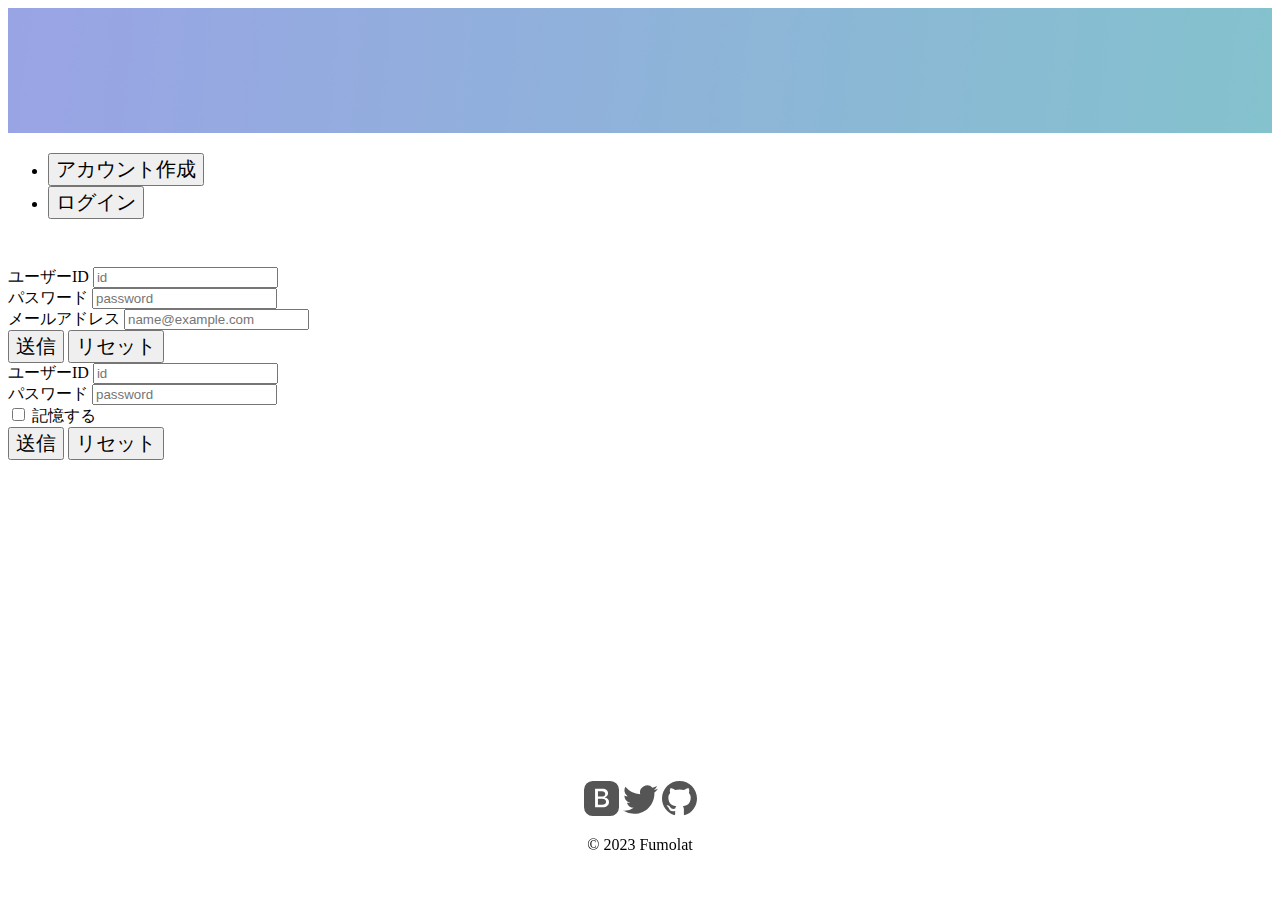
==== index.html @ 05fdf468 "変更" ====
<!doctype html>
<!--

++++**********+++**********+++**********++++**********
++++**********+++**********+++**********++++**********
++++**********+++**********+++**********++++**********
++++**********+++**********+++**********++++**********
++++**********+++**********+++**********++++**********
++++**********+++**********+++**********++++**********
++++**********+++**********+++**********++++**********
++++**********+++**********+++**********++++**********
:::::::::::::..............:::.......::::::.......::::
:::::::::::::..............:::.......::::::.......::::
::::::=@@@@@@@@@*:::@@@=:::...@@@=::=@@@@@@@@@#...::::
::::::=@@@@@@@@@*:::@@@=:::...@@@=::=@@@@@@@@@#...::::
::::::::::@@@=::::::@@@@@@#:::@@@=::::::@@@=::::::::::
::::::::::@@@=::::::@@@@@@#:::@@@=::::::@@@=::::::::::
::::::::::@@@=::::::@@@=::=@@@@@@=::::::@@@=::::::::::
::::::::::@@@=::::::@@@=::=@@@@@@=::::::@@@=::::::::::
::::------@@@=:::---@@@=::::::@@@=::::::@@@+------::::
:::-------@@@=:::---@@@=::::::@@@=::::::@@@+------::::
------::::------::::----------::::------::::----------
------::::------::::----------::::------::::----------
**********###**********###***********###**********####
**********###**********####*********####**********####
++++**********+++**********+++**********++++**********
++++**********+++**********+++**********++++**********
++++**********+++**********+++**********++++**********
++++**********+++**********+++**********++++**********
++++**********+++**********+++**********++++**********
++++**********+++**********+++**********++++**********

-->
<html lang="ja">
<head>
  <meta charset="utf-8">
  <meta name="viewport" content="width=device-width, initial-scale=1">
  <title>xxx - acmg</title>
  <link rel="stylesheet" href="css/st.css?v=2">
  <link rel="stylesheet" type="text/css" href="css/st.css?v=2">

  <!-- Bootstrap5.2.2 -->
  <link href="https://cdn.jsdelivr.net/npm/bootstrap@5.0.2/dist/css/bootstrap.min.css" rel="stylesheet" integrity="sha384-EVSTQN3/azprG1Anm3QDgpJLIm9Nao0Yz1ztcQTwFspd3yD65VohhpuuCOmLASjC" crossorigin="anonymous">
  <script src="https://cdn.jsdelivr.net/npm/bootstrap@5.0.2/dist/js/bootstrap.bundle.min.js" integrity="sha384-MrcW6ZMFYlzcLA8Nl+NtUVF0sA7MsXsP1UyJoMp4YLEuNSfAP+JcXn/tWtIaxVXM" crossorigin="anonymous"></script>

  <style>
  </style>

</head>
<body>
  <img src="img/test01.png" alt="" class="img-ma" width="100%"/>

  <div class="container register">
    <div class="row col-md-12 container-sm">
      <ul class="nav nav-tabs nav-justified" id="myTab" role="tablist">
        <li class="nav-item" role="presentation">
          <button
            class="nav-link active"
            id="home-tab"
            data-bs-toggle="tab"
            data-bs-target="#login"
            type="button"
            role="tab"
            aria-controls="login"
            aria-selected="true"
          >
            アカウント作成
          </button>
        </li>
        <li class="nav-item" role="presentation">
          <button
            class="nav-link"
            id="profile-tab"
            data-bs-toggle="tab"
            data-bs-target="#makeac"
            type="button"
            role="tab"
            aria-controls="makeac"
            aria-selected="false"
          >
            ログイン
          </button>
        </li>
      </ul>

      <div class="sp-1"></div>

      <div class="tab-content" id="myTabContent">
        <div
          class="tab-pane fade show active"
          id="login"
          role="tabpanel"
          aria-labelledby="login-tab"
        >
          <div class="cont">
            <form method="post" action="sign.php">
              <!-- アカウント作成 -->
              <div class="mb-3">
                <label for="Input1" class="form-label">ユーザーID</label>
                <input type="text" class="form-control" pattern="^[0-9a-zA-Z]+$" name="p01" required="required" id="Input1" placeholder="id"><br>
              </div>
              <div class="mb-3">
                <label for="Input2" class="form-label">パスワード</label>
                <input type="password" class="form-control" name="p02" required="required" id="Input2" placeholder="password"><br>
              </div>
              <div class="mb-3">
                <label for="Input3" class="form-label">メールアドレス</label>
                <input type="email" class="form-control" name="p03" required="required" id="Input3" placeholder="name@example.com"><br>
              </div>

            <button type="submit" class="btn btn-primary">送信</button>
            <button type="reset" class="btn btn-primary">リセット</button>
            </form>
          </div>

        </div>
      <div
        class="tab-pane fade"
        id="makeac"
        role="tabpanel"
        aria-labelledby="makeac-tab"
      >
        <form method="post" action="login.php">
          <!-- ログイン -->
          <div class="mb-3">
            <label for="Input4" class="form-label">ユーザーID</label>
            <input type="text" class="form-control" pattern="^[0-9a-zA-Z]+$" name="d01" required="required" id="Input4" placeholder="id"><br>
          </div>
          <div class="mb-3">
            <label for="Input5" class="form-label">パスワード</label>
            <input type="password" class="form-control" name="d02" required="required" id="Input5" placeholder="password"><br>        
          </div>

          <!-- パスワードを記憶する -->
            <div class="mb-3 form-check">
              <input type="checkbox" class="form-check-input" id="Check1">
              <label class="form-check-label" for="Check1">記憶する</label>
            </div>

          <button type="submit" class="btn btn-primary">送信</button>
          <button type="reset" class="btn btn-primary">リセット</button>
        </form>

      </div>
    </div>
  
    <div class="sp-2"></div>


    <!--
    <h1>ヘルプフォーム</h1>
		<form action="./help-form.php" method="post">
      <p>受信者</p><input type="text" name="to" required="required">
      <p>タイトル</p><input type="text" name="title" required="required">
      <p>本文</p><textarea name="content" cols="50" rows="5" required="required"></textarea>
      <p><input type="submit" name="send" value="送信"></p>
    </form>
    -->


  </div>


  <!-- フッターの表示 -->
  <div class="ft">
    <footer>
      <a href="https://getbootstrap.jp/" style="text-decoration:none;">
        <svg xmlns="http://www.w3.org/2000/svg" width="35" height="35" fill="currentColor" class="bi bi-bootstrap-fill" viewBox="0 0 16 16">
          <path d="M6.375 7.125V4.658h1.78c.973 0 1.542.457 1.542 1.237 0 .802-.604 1.23-1.764 1.23H6.375zm0 3.762h1.898c1.184 0 1.81-.48 1.81-1.377 0-.885-.65-1.348-1.886-1.348H6.375v2.725z"/>
          <path d="M4.002 0a4 4 0 0 0-4 4v8a4 4 0 0 0 4 4h8a4 4 0 0 0 4-4V4a4 4 0 0 0-4-4h-8zm1.06 12V3.545h3.399c1.587 0 2.543.809 2.543 2.11 0 .884-.65 1.675-1.483 1.816v.1c1.143.117 1.904.931 1.904 2.033 0 1.488-1.084 2.396-2.888 2.396H5.062z"/>
        </svg>
      </a>
      <a href="https://twitter.com/fumolat" style="text-decoration:none;">
        <svg xmlns="http://www.w3.org/2000/svg" width="35" height="35" fill="currentColor" class="bi bi-twitter" viewBox="0 0 16 16">
          <path d="M5.026 15c6.038 0 9.341-5.003 9.341-9.334 0-.14 0-.282-.006-.422A6.685 6.685 0 0 0 16 3.542a6.658 6.658 0 0 1-1.889.518 3.301 3.301 0 0 0 1.447-1.817 6.533 6.533 0 0 1-2.087.793A3.286 3.286 0 0 0 7.875 6.03a9.325 9.325 0 0 1-6.767-3.429 3.289 3.289 0 0 0 1.018 4.382A3.323 3.323 0 0 1 .64 6.575v.045a3.288 3.288 0 0 0 2.632 3.218 3.203 3.203 0 0 1-.865.115 3.23 3.23 0 0 1-.614-.057 3.283 3.283 0 0 0 3.067 2.277A6.588 6.588 0 0 1 .78 13.58a6.32 6.32 0 0 1-.78-.045A9.344 9.344 0 0 0 5.026 15z"/>
        </svg>
      </a>
      <a href="https://github.com/Fumolat/php_test" style="text-decoration:none;">
        <svg xmlns="http://www.w3.org/2000/svg" width="35" height="35" fill="currentColor" class="bi bi-github" viewBox="0 0 16 16">
          <path d="M8 0C3.58 0 0 3.58 0 8c0 3.54 2.29 6.53 5.47 7.59.4.07.55-.17.55-.38 0-.19-.01-.82-.01-1.49-2.01.37-2.53-.49-2.69-.94-.09-.23-.48-.94-.82-1.13-.28-.15-.68-.52-.01-.53.63-.01 1.08.58 1.23.82.72 1.21 1.87.87 2.33.66.07-.52.28-.87.51-1.07-1.78-.2-3.64-.89-3.64-3.95 0-.87.31-1.59.82-2.15-.08-.2-.36-1.02.08-2.12 0 0 .67-.21 2.2.82.64-.18 1.32-.27 2-.27.68 0 1.36.09 2 .27 1.53-1.04 2.2-.82 2.2-.82.44 1.1.16 1.92.08 2.12.51.56.82 1.27.82 2.15 0 3.07-1.87 3.75-3.65 3.95.29.25.54.73.54 1.48 0 1.07-.01 1.93-.01 2.2 0 .21.15.46.55.38A8.012 8.012 0 0 0 16 8c0-4.42-3.58-8-8-8z"/>
        </svg>
      </a>

      <p class="copyright">
        &copy; 2023 Fumolat
      </p>

    </footer>
  </div>



  <!-- JavaScriptのライブラリ（jQueryは基本ライブラリ+Bootstrap用のJavaScriptファイル） -->
  <script src="https://code.jquery.com/jquery-3.6.0.min.js"></script>
  <script src="https://code.jquery.com/jquery-3.4.1.min.js" integrity="sha256-CSXorXvZcTkaix6Yvo6HppcZGetbYMGWSFlBw8HfCJo=" crossorigin="anonymous"></script>
  <script src="js/nowtime.js"></script>

</body>
</html>
---- css/st.css ----
.sp-1 {
    height: 2rem;
}
.sp-2 {
    height: 5rem;
}
button{
    font-size: 20px;
}
img{
    opacity: 0.6;
}
.ft{
    text-align: center;
}
.bi{
    color: rgb(85, 85, 85);
}
footer{
    left: 0;
    width: 100%;
    text-align: center;
    padding: 30px 0px;

    position: fixed;/*←絶対位置*/
    bottom: 0; /*下に固定*/
}
---- css/st.css ----
.sp-1 {
    height: 2rem;
}
.sp-2 {
    height: 5rem;
}
button{
    font-size: 20px;
}
img{
    opacity: 0.6;
}
.ft{
    text-align: center;
}
.bi{
    color: rgb(85, 85, 85);
}
footer{
    left: 0;
    width: 100%;
    text-align: center;
    padding: 30px 0px;

    position: fixed;/*←絶対位置*/
    bottom: 0; /*下に固定*/
}
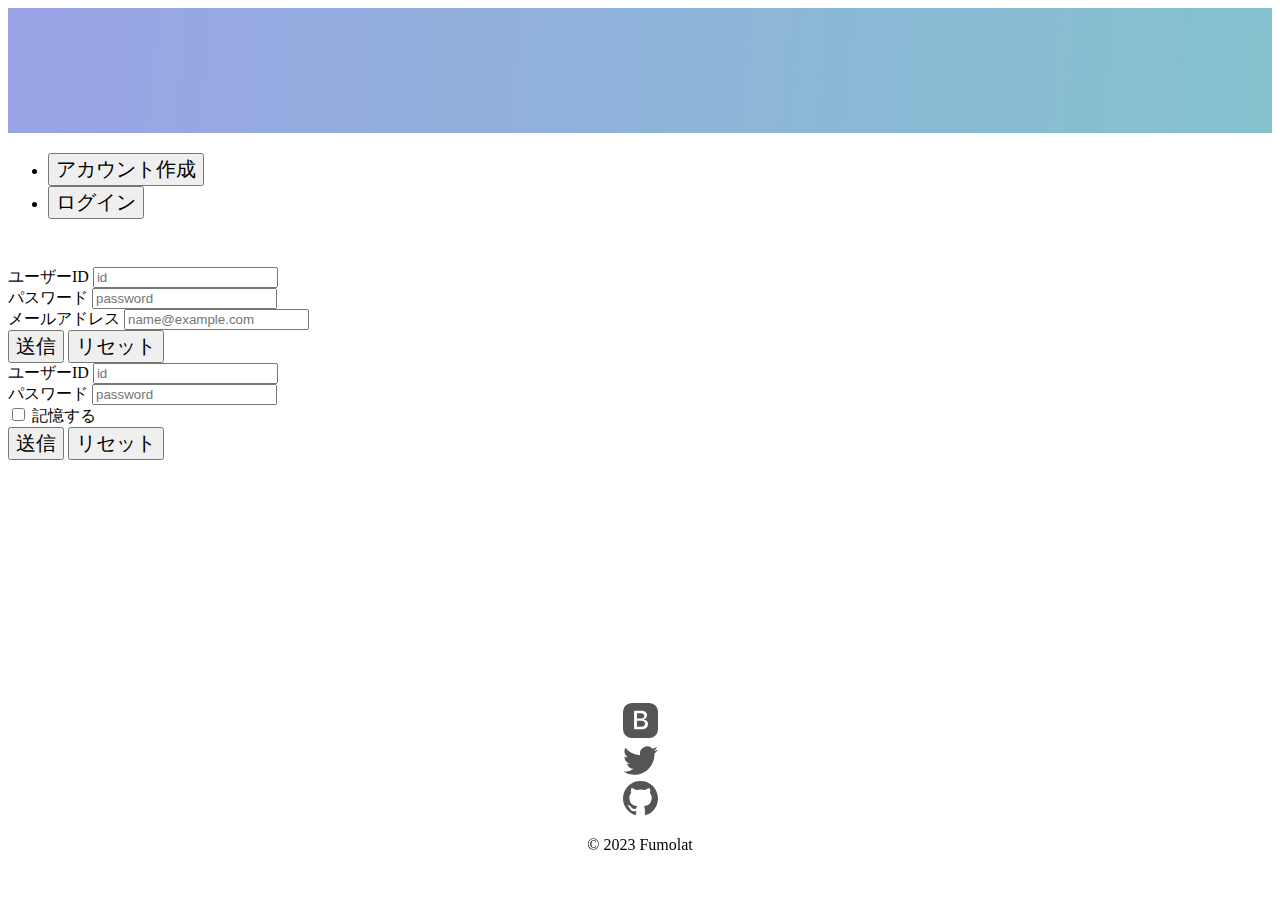
==== commit ea8ec2c8: "調整" ====
--- a/index.html
+++ b/index.html
@@ -162,25 +162,37 @@
 
 
   <!-- フッターの表示 -->
-  <div class="ft">
+  <div class="ft container">
     <footer>
-      <a href="https://getbootstrap.jp/" style="text-decoration:none;">
-        <svg xmlns="http://www.w3.org/2000/svg" width="35" height="35" fill="currentColor" class="bi bi-bootstrap-fill" viewBox="0 0 16 16">
-          <path d="M6.375 7.125V4.658h1.78c.973 0 1.542.457 1.542 1.237 0 .802-.604 1.23-1.764 1.23H6.375zm0 3.762h1.898c1.184 0 1.81-.48 1.81-1.377 0-.885-.65-1.348-1.886-1.348H6.375v2.725z"/>
-          <path d="M4.002 0a4 4 0 0 0-4 4v8a4 4 0 0 0 4 4h8a4 4 0 0 0 4-4V4a4 4 0 0 0-4-4h-8zm1.06 12V3.545h3.399c1.587 0 2.543.809 2.543 2.11 0 .884-.65 1.675-1.483 1.816v.1c1.143.117 1.904.931 1.904 2.033 0 1.488-1.084 2.396-2.888 2.396H5.062z"/>
-        </svg>
-      </a>
-      <a href="https://twitter.com/fumolat" style="text-decoration:none;">
-        <svg xmlns="http://www.w3.org/2000/svg" width="35" height="35" fill="currentColor" class="bi bi-twitter" viewBox="0 0 16 16">
-          <path d="M5.026 15c6.038 0 9.341-5.003 9.341-9.334 0-.14 0-.282-.006-.422A6.685 6.685 0 0 0 16 3.542a6.658 6.658 0 0 1-1.889.518 3.301 3.301 0 0 0 1.447-1.817 6.533 6.533 0 0 1-2.087.793A3.286 3.286 0 0 0 7.875 6.03a9.325 9.325 0 0 1-6.767-3.429 3.289 3.289 0 0 0 1.018 4.382A3.323 3.323 0 0 1 .64 6.575v.045a3.288 3.288 0 0 0 2.632 3.218 3.203 3.203 0 0 1-.865.115 3.23 3.23 0 0 1-.614-.057 3.283 3.283 0 0 0 3.067 2.277A6.588 6.588 0 0 1 .78 13.58a6.32 6.32 0 0 1-.78-.045A9.344 9.344 0 0 0 5.026 15z"/>
-        </svg>
-      </a>
-      <a href="https://github.com/Fumolat/php_test" style="text-decoration:none;">
-        <svg xmlns="http://www.w3.org/2000/svg" width="35" height="35" fill="currentColor" class="bi bi-github" viewBox="0 0 16 16">
-          <path d="M8 0C3.58 0 0 3.58 0 8c0 3.54 2.29 6.53 5.47 7.59.4.07.55-.17.55-.38 0-.19-.01-.82-.01-1.49-2.01.37-2.53-.49-2.69-.94-.09-.23-.48-.94-.82-1.13-.28-.15-.68-.52-.01-.53.63-.01 1.08.58 1.23.82.72 1.21 1.87.87 2.33.66.07-.52.28-.87.51-1.07-1.78-.2-3.64-.89-3.64-3.95 0-.87.31-1.59.82-2.15-.08-.2-.36-1.02.08-2.12 0 0 .67-.21 2.2.82.64-.18 1.32-.27 2-.27.68 0 1.36.09 2 .27 1.53-1.04 2.2-.82 2.2-.82.44 1.1.16 1.92.08 2.12.51.56.82 1.27.82 2.15 0 3.07-1.87 3.75-3.65 3.95.29.25.54.73.54 1.48 0 1.07-.01 1.93-.01 2.2 0 .21.15.46.55.38A8.012 8.012 0 0 0 16 8c0-4.42-3.58-8-8-8z"/>
-        </svg>
-      </a>
-
+      <div class="container">
+        <div class="row cent d-flex justify-content-center">
+          <div class="col-1">
+            <a href="https://getbootstrap.jp/" style="text-decoration:none;">
+              <svg xmlns="http://www.w3.org/2000/svg" width="35" height="35" fill="currentColor" class="bi bi-bootstrap-fill" viewBox="0 0 16 16">
+                <path d="M6.375 7.125V4.658h1.78c.973 0 1.542.457 1.542 1.237 0 .802-.604 1.23-1.764 1.23H6.375zm0 3.762h1.898c1.184 0 1.81-.48 1.81-1.377 0-.885-.65-1.348-1.886-1.348H6.375v2.725z"/>
+                <path d="M4.002 0a4 4 0 0 0-4 4v8a4 4 0 0 0 4 4h8a4 4 0 0 0 4-4V4a4 4 0 0 0-4-4h-8zm1.06 12V3.545h3.399c1.587 0 2.543.809 2.543 2.11 0 .884-.65 1.675-1.483 1.816v.1c1.143.117 1.904.931 1.904 2.033 0 1.488-1.084 2.396-2.888 2.396H5.062z"/>
+              </svg>
+            </a>
+          </div>
+          <div class="col-1">
+            <a href="https://twitter.com/fumolat" style="text-decoration:none;">
+              <svg xmlns="http://www.w3.org/2000/svg" width="35" height="35" fill="currentColor" class="bi bi-twitter" viewBox="0 0 16 16">
+                <path d="M5.026 15c6.038 0 9.341-5.003 9.341-9.334 0-.14 0-.282-.006-.422A6.685 6.685 0 0 0 16 3.542a6.658 6.658 0 0 1-1.889.518 3.301 3.301 0 0 0 1.447-1.817 6.533 6.533 0 0 1-2.087.793A3.286 3.286 0 0 0 7.875 6.03a9.325 9.325 0 0 1-6.767-3.429 3.289 3.289 0 0 0 1.018 4.382A3.323 3.323 0 0 1 .64 6.575v.045a3.288 3.288 0 0 0 2.632 3.218 3.203 3.203 0 0 1-.865.115 3.23 3.23 0 0 1-.614-.057 3.283 3.283 0 0 0 3.067 2.277A6.588 6.588 0 0 1 .78 13.58a6.32 6.32 0 0 1-.78-.045A9.344 9.344 0 0 0 5.026 15z"/>
+              </svg>
+            </a> 
+          </div>
+          <div class="col-1">
+            <a href="https://github.com/Fumolat/php_test" style="text-decoration:none;">
+              <svg xmlns="http://www.w3.org/2000/svg" width="35" height="35" fill="currentColor" class="bi bi-github" viewBox="0 0 16 16">
+                <path d="M8 0C3.58 0 0 3.58 0 8c0 3.54 2.29 6.53 5.47 7.59.4.07.55-.17.55-.38 0-.19-.01-.82-.01-1.49-2.01.37-2.53-.49-2.69-.94-.09-.23-.48-.94-.82-1.13-.28-.15-.68-.52-.01-.53.63-.01 1.08.58 1.23.82.72 1.21 1.87.87 2.33.66.07-.52.28-.87.51-1.07-1.78-.2-3.64-.89-3.64-3.95 0-.87.31-1.59.82-2.15-.08-.2-.36-1.02.08-2.12 0 0 .67-.21 2.2.82.64-.18 1.32-.27 2-.27.68 0 1.36.09 2 .27 1.53-1.04 2.2-.82 2.2-.82.44 1.1.16 1.92.08 2.12.51.56.82 1.27.82 2.15 0 3.07-1.87 3.75-3.65 3.95.29.25.54.73.54 1.48 0 1.07-.01 1.93-.01 2.2 0 .21.15.46.55.38A8.012 8.012 0 0 0 16 8c0-4.42-3.58-8-8-8z"/>
+              </svg>
+            </a>
+          </div>
+        </div>
+
+      </div>
+
+      
       <p class="copyright">
         &copy; 2023 Fumolat
       </p>
--- a/css/st.css
+++ b/css/st.css
@@ -12,16 +12,24 @@
 }
 .ft{
     text-align: center;
+    right: 0;
+    left: 0;
+    margin: 0;
+    padding: 10px;
 }
 .bi{
     color: rgb(85, 85, 85);
 }
+.cent{
+    text-align: center;
+}
 footer{
     left: 0;
+    right: 0;
     width: 100%;
     text-align: center;
     padding: 30px 0px;
 
     position: fixed;/*←絶対位置*/
     bottom: 0; /*下に固定*/
-}+}
--- a/css/st.css
+++ b/css/st.css
@@ -12,16 +12,24 @@
 }
 .ft{
     text-align: center;
+    right: 0;
+    left: 0;
+    margin: 0;
+    padding: 10px;
 }
 .bi{
     color: rgb(85, 85, 85);
 }
+.cent{
+    text-align: center;
+}
 footer{
     left: 0;
+    right: 0;
     width: 100%;
     text-align: center;
     padding: 30px 0px;
 
     position: fixed;/*←絶対位置*/
     bottom: 0; /*下に固定*/
-}+}
